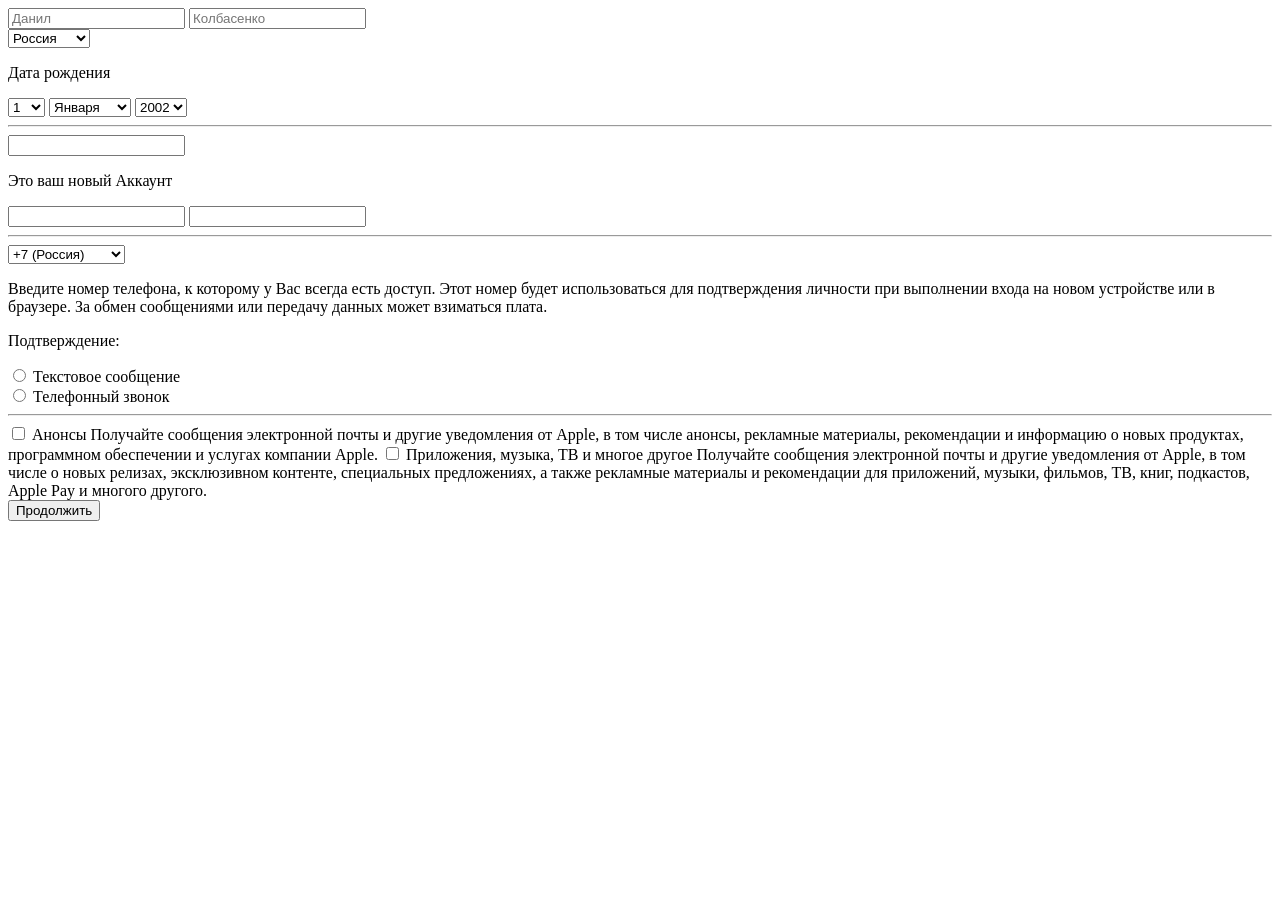
==== forms1104.html @ 9e0bfe82 "дроп1" ====
<!doctype html>
<html lang="en">
  <head>
    <meta charset="UTF-8" />
    <meta name="viewport" content="width=device-width, initial-scale=1.0" />
    <title>forms</title>
    <link rel="stylesheet" href="CSS/form.css" />
  </head>
  <body>
    <form action="" method="">
      <input type="text" name="name" placeholder="Данил" value="" />
      <input type="text" name="surname" placeholder="Колбасенко" value="" />
      <br />
      <select name="country" id="">
        <option value="ru">Россия</option>
        <option value="de">Германия</option>
        <option value="fr">Франция</option>
        <option value="us">США</option>
      </select>
      <div class="info">
        <p>Дата рождения</p>
        <div class="circle"></div>
      </div>
      <div class="date-of-birth">
        <select name="day" id="">
          <option value="1">1</option>
          <option value="2">2</option>
          <option value="3">3</option>
          <option value="4">4</option>
          <option value="5">5</option>
          <option value="6">6</option>
          <option value="7">7</option>
          <option value="8">8</option>
          <option value="9">9</option>
          <option value="10">10</option>
          <option value="11">11</option>
          <option value="12">12</option>
          <option value="13">13</option>
          <option value="14">14</option>
          <option value="15">15</option>
          <option value="16">16</option>
          <option value="17">17</option>
          <option value="18">18</option>
          <option value="19">19</option>
          <option value="20">20</option>
          <option value="21">21</option>
          <option value="22">22</option>
          <option value="23">23</option>
          <option value="24">24</option>
          <option value="25">25</option>
          <option value="26">26</option>
          <option value="27">27</option>
          <option value="28">28</option>
          <option value="29">29</option>
          <option value="30">30</option>
          <option value="31">31</option>
        </select>
        <select name="month" id="">
          <option value="jan">Января</option>
          <option value="feb">Февраля</option>
          <option value="mar">Марта</option>
          <option value="apr">Апреля</option>
          <option value="may">Мая</option>
          <option value="jun">Июня</option>
          <option value="jul">Июля</option>
          <option value="aug">Августа</option>
          <option value="sep">Сентября</option>
          <option value="oct">Октября</option>
          <option value="nov">Ноября</option>
          <option value="dec">Декабря</option>
        </select>
        <select name="year" id="">
          <option value="2002">2002</option>
          <option value="2003">2003</option>
          <option value="2004">2004</option>
          <option value="2005">2005</option>
          <option value="2006">2006</option>
          <option value="2007">2007</option>
        </select>
      </div>

      <hr />
      <input type="email" name="email" id="" value="" />
      <p>Это ваш новый Аккаунт</p>
      <input type="password" name="password" id="" value="" />
      <input type="password" name="conf-password" id="" value="" />
      <hr />

      <select name="phone-code" id="">
        <option value="7">+7 (Россия)</option>
        <option value="49">+49 (Германия)</option>
        <option value="33">+33 (Франция)</option>
        <option value="1">+1 (США)</option>
      </select>
      <p>
        Введите номер телефона, к которому у Вас всегда есть доступ. Этот номер
        будет использоваться для подтверждения личности при выполнении входа на
        новом устройстве или в браузере. За обмен сообщениями или передачу
        данных может взиматься плата.
      </p>

      <p>Подтверждение:</p>
      <div class="radio">
        <div>
          <input type="radio" name="verify" id="" value="text message" />
          <label for="">Текстовое сообщение</label>
        </div>
        <div>
          <input type="radio" name="verify" id="" value="pnone call" />
          <label for="">Телефонный звонок</label>
        </div>
      </div>
      <hr />

      <label for="">
        <input type="checkbox" name="" />
        Анонсы
        <span>
          Получайте сообщения электронной почты и другие уведомления от Apple, в
          том числе анонсы, рекламные материалы, рекомендации и информацию о
          новых продуктах, программном обеспечении и услугах компании
          Apple.</span
        >
      </label>

      <label for="">
        <input type="checkbox" name="" />
        Приложения, музыка, ТВ и многое другое
        <span>
          Получайте сообщения электронной почты и другие уведомления от Apple, в
          том числе о новых релизах, эксклюзивном контенте, специальных
          предложениях, а также рекламные материалы и рекомендации для
          приложений, музыки, фильмов, ТВ, книг, подкастов, Apple Pay и многого
          другого.</span
        >
      </label>
    </form>
    <button>Продолжить</button>
  </body>
</html>
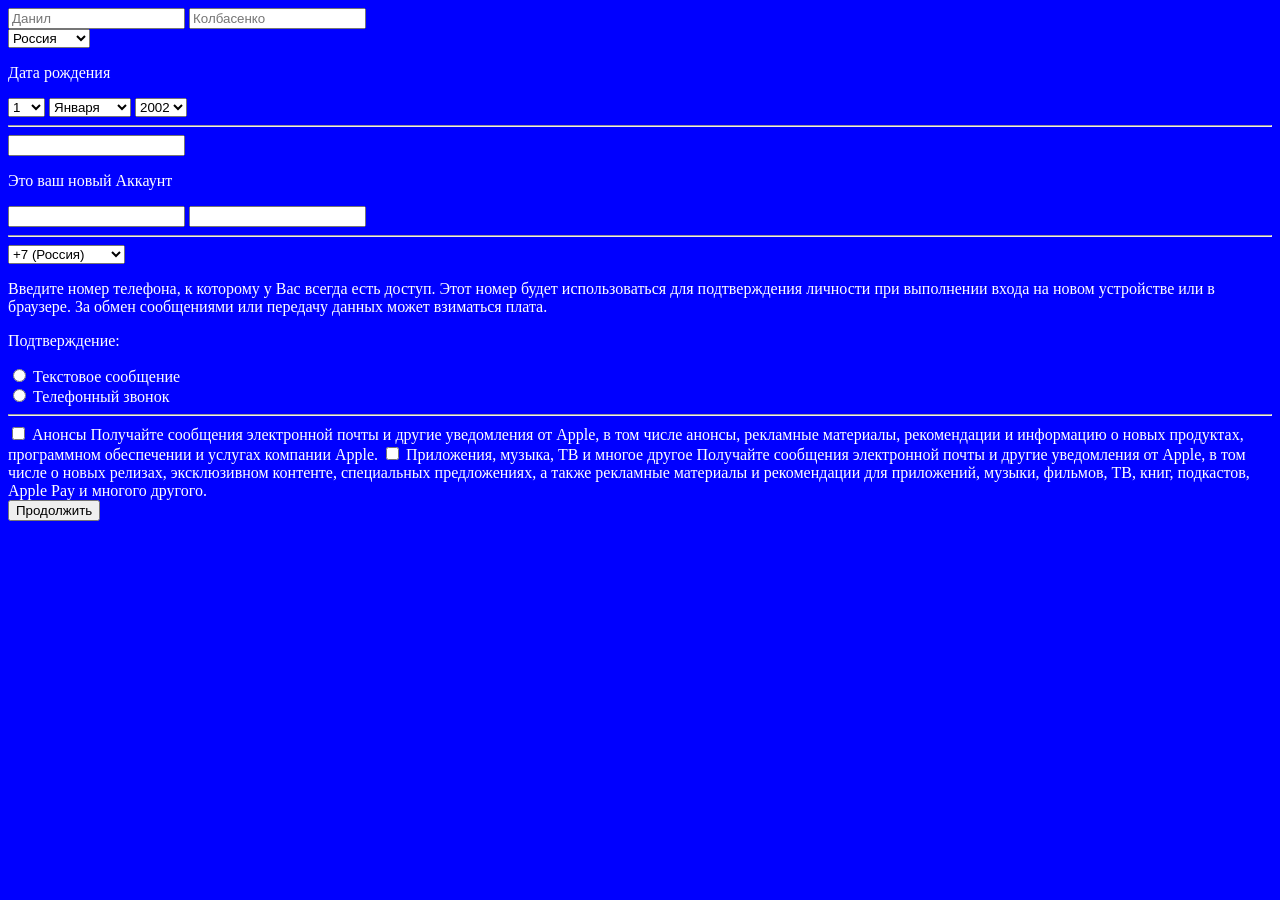
==== commit 96a4448d: "links" ====
--- a/forms1104.html
+++ b/forms1104.html
@@ -110,6 +110,7 @@
           <label for="">Телефонный звонок</label>
         </div>
       </div>
+
       <hr />
 
       <label for="">
--- a/CSS/form.css
+++ b/CSS/form.css
@@ -0,0 +1,4 @@
+body {
+  background-color: blue;
+  color: white;
+}
